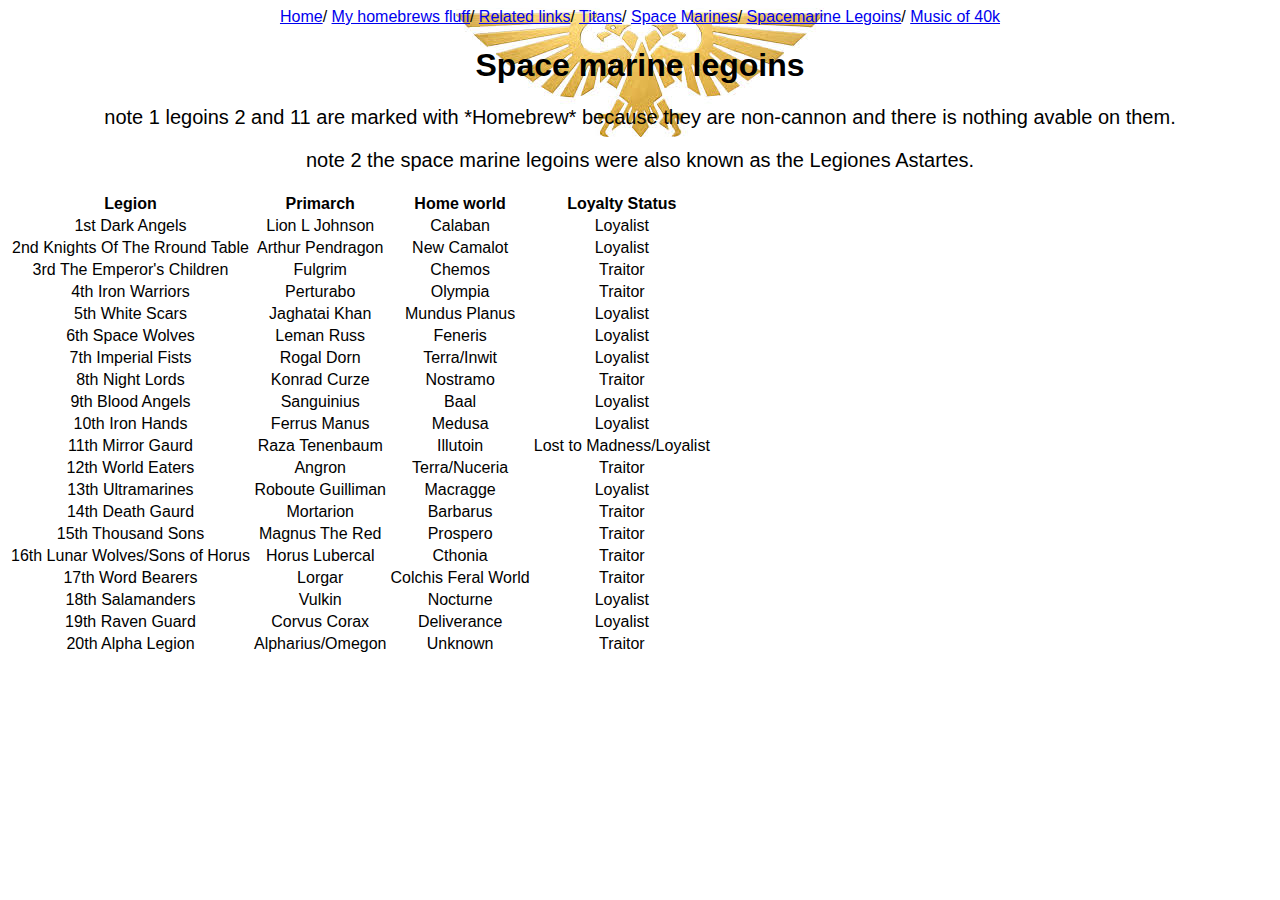
==== LegioAstartes.html @ 3f47a872 "First test" ====
<!DOCTYPE html>
<html Lang="en">
<head>
	<meta charset="utf-8">
	<title>Space Marines Legoins</title>
	<style type="text/css">
  	body{
  		background-image: url("imgs/aquila.jpg") ;
  		background-repeat: no-repeat;
  		background-position:  center top;


  	}

  </style>
  <link rel="stylesheet" href="http://www.w3schools.com/lib/w3.css">
  <link rel="stylesheet" type="text/css" href="terra.css">

  

</head>

<body class="w3-center">
	<nav class="w3-navbar w3-black">
    <a href="index.html">Home</a>/
    <a href="myhomebrew.html">My homebrews fluff</a>/
    <a href="relatedlinnks.html">Related links</a>/
    <a href="Titans.html">Titans</a>/
    <a href="SpaceMarines.html">Space Marines</a>/
    <a href="LegioAstartes.html"> Spacemarine Legoins</a>/
    <a href="music.html">Music of 40k</a>
  </nav>
  	<h1 class="w3-text-color-red">Space marine legoins</h1>

  	<p>note 1 legoins 2 and 11 are marked with *Homebrew* because they are non-cannon and there is nothing avable on them.</p>
  	<p>note 2 the space marine legoins were also known as the Legiones Astartes.</p>
  	<table class="w3-center">
  		<tr><th>Legion</th><th>Primarch</th><th>Home world</th><th>Loyalty Status</th></tr>
  		<tr><td>1st Dark Angels</td><td>Lion L Johnson</td><td>Calaban</td><td>Loyalist</td></tr>
  		<tr><td>2nd Knights Of The Rround Table</td><td>Arthur Pendragon</td><td>New Camalot</td><td>Loyalist</td></tr>
  		<tr><td>3rd The Emperor's Children</td><td>Fulgrim</td><td>Chemos</td><td>Traitor</td></tr>
  		<tr><td>4th Iron Warriors</td><td>Perturabo</td><td>Olympia</td><td>Traitor</td></tr>
  		<tr><td>5th White Scars</td><td>Jaghatai Khan</td><td>Mundus Planus</td><td>Loyalist</td></tr>
  		<tr><td>6th Space Wolves</td><td>Leman Russ</td><td>Feneris</td><td>Loyalist</td></tr>
  		<tr><td>7th Imperial Fists</td><td>Rogal Dorn</td><td>Terra/Inwit</td><td>Loyalist</td></tr>
  		<tr><td>8th Night Lords</td><td>Konrad Curze</td><td>Nostramo</td><td>Traitor</td></tr>
  		<tr><td>9th Blood Angels</td><td>Sanguinius</td><td>Baal</td><td>Loyalist</td></tr>
  		<tr><td>10th Iron Hands</td><td>Ferrus Manus</td><td>Medusa</td><td>Loyalist</td></tr>
  		<tr><td>11th Mirror Gaurd</td><td>Raza Tenenbaum</td><td>Illutoin</td><td>Lost to Madness/Loyalist</td></tr>
  		<tr><td>12th World Eaters</td><td>Angron</td><td>Terra/Nuceria</td><td>Traitor</td></tr>
  		<tr><td>13th Ultramarines</td><td>Roboute Guilliman</td><td>Macragge</td><td>Loyalist</td></tr>
  		<tr><td>14th Death Gaurd</td><td>Mortarion</td><td>Barbarus</td><td>Traitor</td></tr>
  		<tr><td>15th Thousand Sons</td><td>Magnus The Red</td><td>Prospero</td><td>Traitor</td></tr>
  		<tr><td>16th Lunar Wolves/Sons of Horus</td><td>Horus Lubercal</td><td>Cthonia</td><td>Traitor</td></tr>
  		<tr><td>17th Word Bearers</td><td>Lorgar</td><td>Colchis Feral World</td><td>Traitor</td></tr>
  		<tr><td>18th Salamanders</td><td>Vulkin</td><td>Nocturne</td><td>Loyalist</td></tr>
  		<tr><td>19th Raven Guard</td><td>Corvus Corax</td><td>Deliverance</td><td>Loyalist</td></tr>
  		<tr><td>20th Alpha Legion</td><td>Alpharius/Omegon</td><td>Unknown</td><td>Traitor</td></tr>
  		
  		
  	</table>
</body>
---- terra.css ----
body{
        text-align: center;
        
        font-family: sans-serif;
        background-image: url("imgs/aquila.jpg");
      }
     
      p{
        font-size: 20px;


      }
      li{
        font-size: 20px;
        color: red;
      }
      img{
        height: 200px;

      }
      

      .chapters{
        height: 200px;
        width: 200px;
      }
      .stc{
        justify-content:center;
        display: flex;
        flex-direction: row;
      }
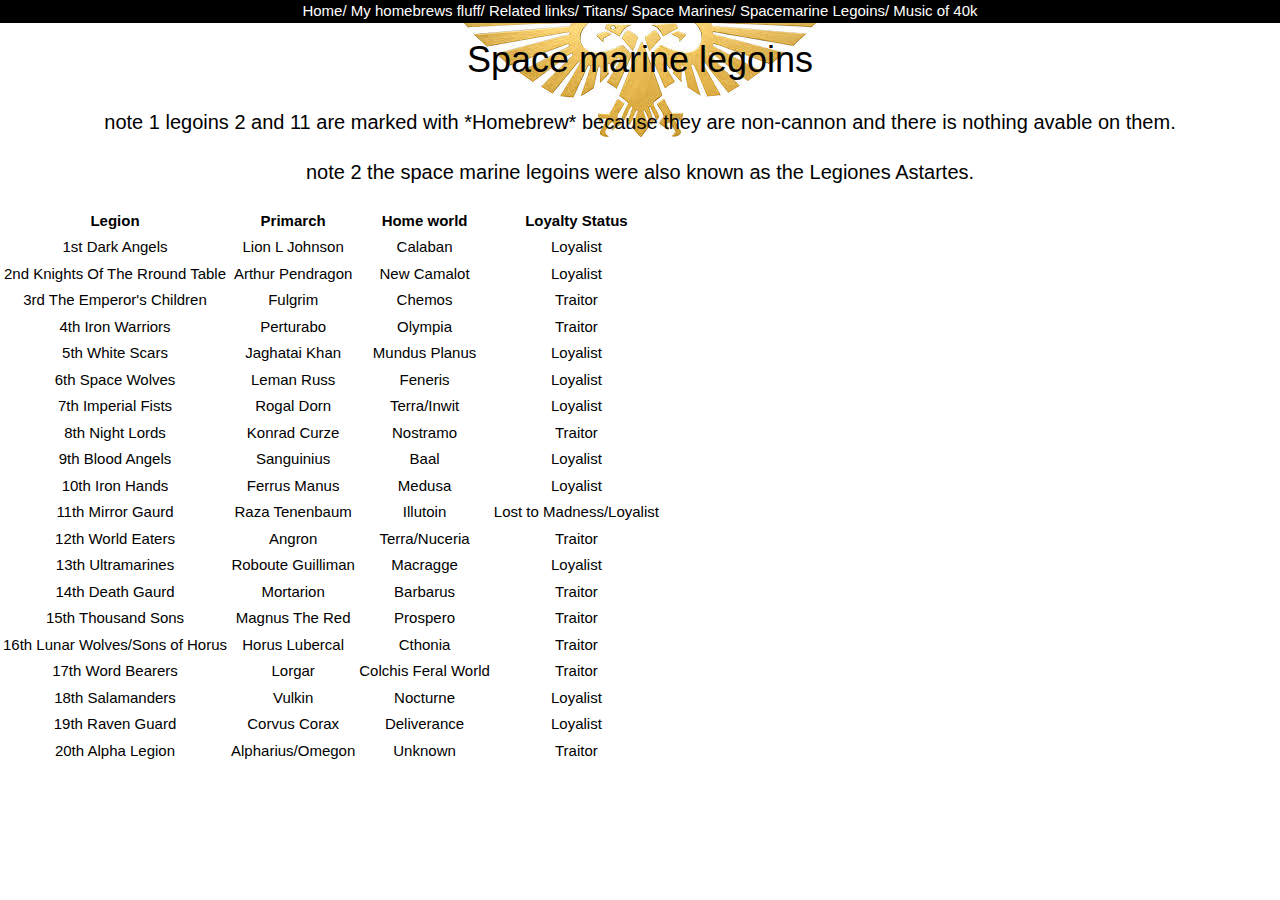
==== commit 6ac9e0c8: "second test" ====
--- a/LegioAstartes.html
+++ b/LegioAstartes.html
@@ -13,7 +13,7 @@
   	}
 
   </style>
-  <link rel="stylesheet" href="http://www.w3schools.com/lib/w3.css">
+  <link rel="stylesheet" type="text/css" href="w3.css">
   <link rel="stylesheet" type="text/css" href="terra.css">
 
   
